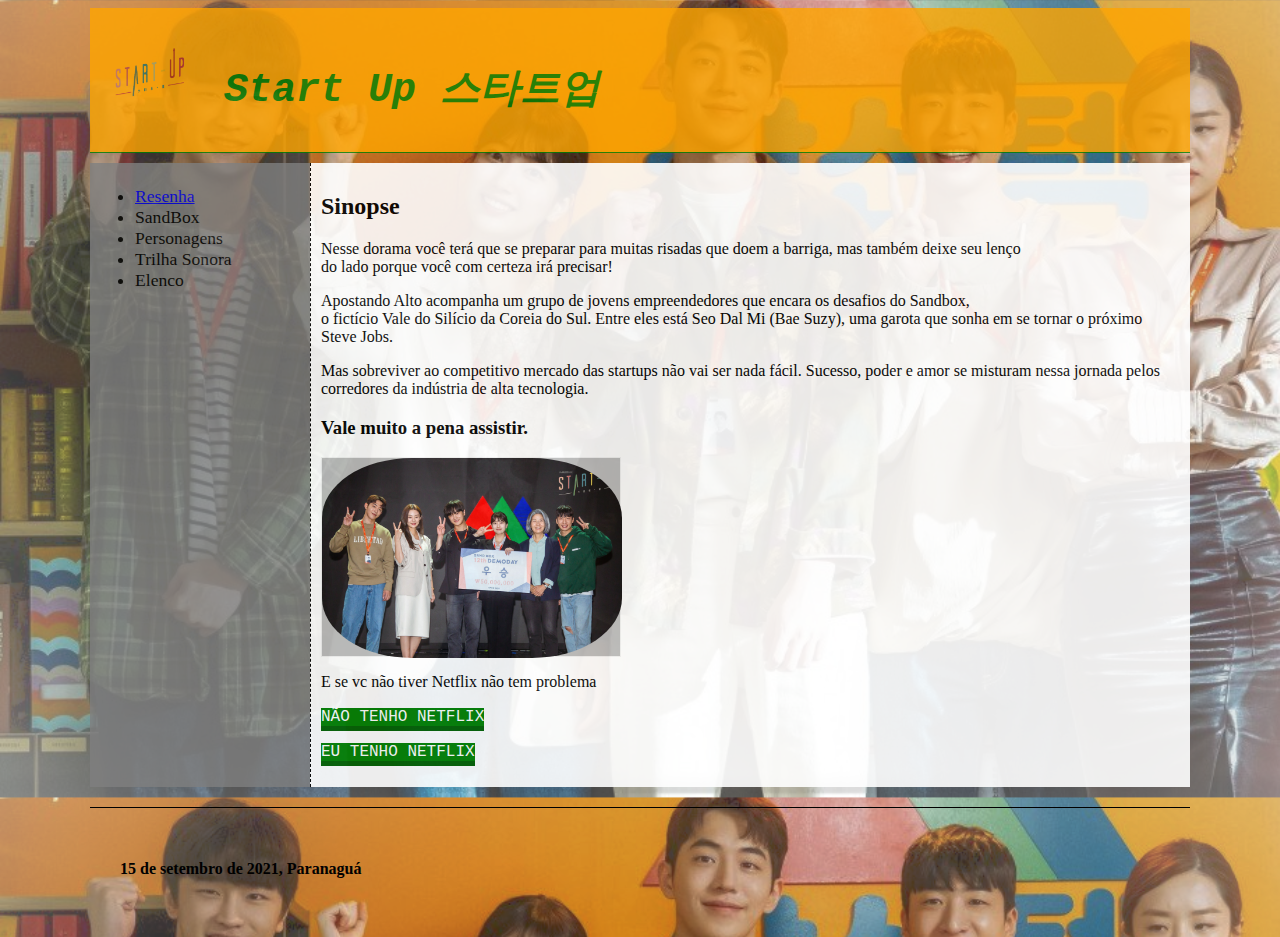
==== index.html @ 59a1bbbb "first commit" ====
<!DOCTYPE html>
<html>
<head>
	<title>Startup</title>
	<meta charset="utf-8">
    <link rel="stylesheet" type="text/css"  href="css/index.css">

</head>
<body>
  <div class="container">
	<header class="cabecalho">
		<h1>			
			<img src="img/logo1.png">
            Start Up 스타트업
		</h1>
	</header>
	<nav class="menu">
		<ul>
			<li><a href="resenha.html">Resenha</a></li>
			<li>SandBox</li>
			<li>Personagens</li>
			<li>Trilha Sonora</li>
			<li>Elenco</li>
		</ul>
	</nav>
    <main class="corpo">
		<h2 class="titulos">Sinopse</h2>
		<p>Nesse dorama você terá que se preparar para muitas risadas que doem a barriga, mas também deixe seu lenço <br> do lado porque você com certeza irá precisar!  </p>
		<p>Apostando Alto acompanha um grupo de jovens empreendedores que encara os desafios do Sandbox, <br>o fictício Vale do Silício da Coreia do Sul. Entre eles está Seo Dal Mi (Bae Suzy), uma garota que sonha em se tornar o próximo Steve Jobs.</p>
        <p>Mas sobreviver ao competitivo mercado das startups não vai ser nada fácil. Sucesso, poder e amor se misturam nessa jornada pelos corredores da indústria de alta tecnologia.</p>
        <h3 class="bordas">Vale muito a pena assistir.</h3>
        <div class="flip-box">
            <div class="flip-box-inner">
              <div class="flip-box-front">
                <img src="img/cabecalho.jpg" alt="Apostando Alto" style="width:300px;height:200px">
              </div>
              <div class="flip-box-back">
                <img src="img/image1.jpg" alt="Apostando Alto" style="width:300px;height:200px">
              </div>
            </div>
          </div>
        <p>E se vc não tiver Netflix não tem problema</p>
        <p><a href="https://maxseries.me/series-e-animes/apostando-alto/" class="btn">não tenho Netflix</a></p>
        <p><a href="https://www.netflix.com/title/81290293" class="btn">Eu tenho Netflix</a></p>
        
    </main>
    
	<footer class="rodape">
		<h4> 15 de setembro de 2021, Paranaguá </h4>
	</footer>	
  </div>
 

</body>
</html>
---- css/index.css ----
*{
	box-sizing:	border-box;
}

body{
	background-image: url("../img/fundo.png");
	background-size: 36cm; 
}

li:hover{
	color: white;
	background-color:orangered;
}

.cabecalho img{
	width: 100px;
	height: auto;
    opacity: 1;
}

.container { 
	width: 1100px;
	margin-right: auto;  
	margin-left: auto;
	display: flex;  flex-wrap: wrap;
}

.cabecalho {  
	order: 1;
    color: green;
    font: italic bold 20px ariaOCR A Std, monospace;
	border-bottom: 1px solid green;  
	padding: 10px;
	margin-bottom: 10px;
	background-color:orange;
    opacity: 0.8;
	width: 100%;  
	display: flex;  
}

.menu {  
	width: 20%; 
	order: 2;  
	padding: 5px;  
	font-size: 110%;
    background-color: grey;
    opacity: 0.8;
}

.corpo {  
	width: 80%;
	order: 3;
	border-left: 1px dashed #000000;  
	padding: 10px;
	background:white;
    opacity: 0.9;
	
}
.corpo img{
    width: 500px;
	height: auto;
    opacity: 1;
    border-radius: 30%;
}


.rodape {  
	order: 5;
	border-top: 1px solid #000000;  
	padding: 30px;
	margin-top: 20px;
	width: 100%;  
	display: flex;  
}

.btn{
    order:4;
    font-family: ariaOCR A Std, monospace;
    text-transform: uppercase;
    padding: auto;
    cursor:pointer;
    display: inline-block;
    text-decoration: none;
    background: green;
    color: #fff;
    box-shadow: 0 5px 0 #006000;
}

.flip-box {
    background-color: transparent;
    width: 300px;
    height: 200px;
    border: 1px solid #f1f1f1;
    perspective: 1000px; 
  }
  
  .flip-box-inner {
    position: relative;
    width: 100%;
    height: 100%;
    text-align: center;
    transition: transform 0.8s;
    transform-style: preserve-3d;
  }
  
  .flip-box:hover .flip-box-inner {
    transform: rotateY(180deg);
  }
    .flip-box-front, .flip-box-back {
    position: absolute;
    width: 100%;
    height: 100%;
    -webkit-backface-visibility: hidden; 
    backface-visibility: hidden;
  }
  
  .flip-box-front {
    background-color: #bbb;
    color: black;
  }
  
  .flip-box-back {
  
    transform: rotateY(180deg);
  }
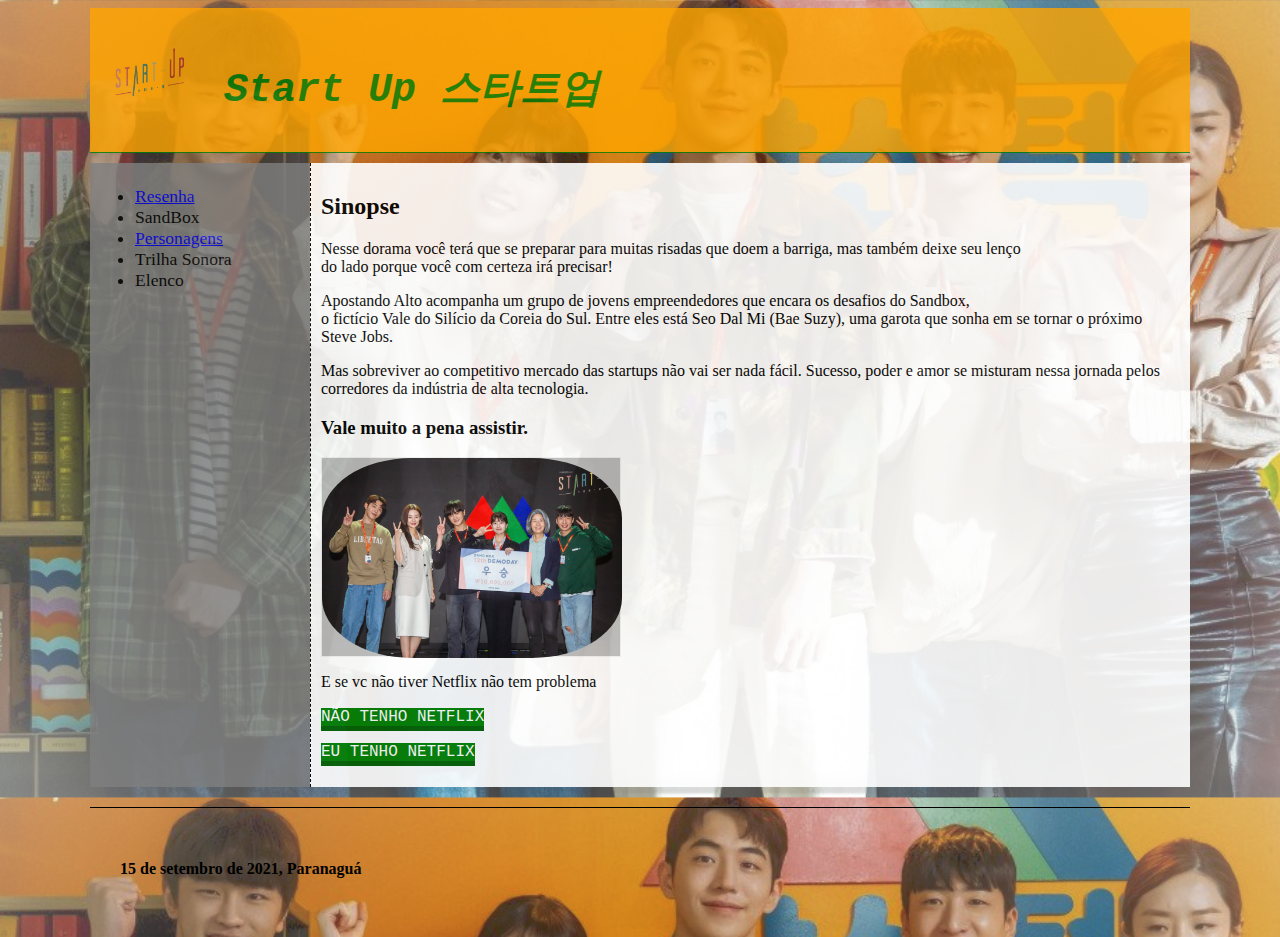
==== commit 8d01e61a: "continua" ====
--- a/index.html
+++ b/index.html
@@ -18,7 +18,7 @@
 		<ul>
 			<li><a href="resenha.html">Resenha</a></li>
 			<li>SandBox</li>
-			<li>Personagens</li>
+			<li><a href="personagens.html">Personagens</a></li>
 			<li>Trilha Sonora</li>
 			<li>Elenco</li>
 		</ul>
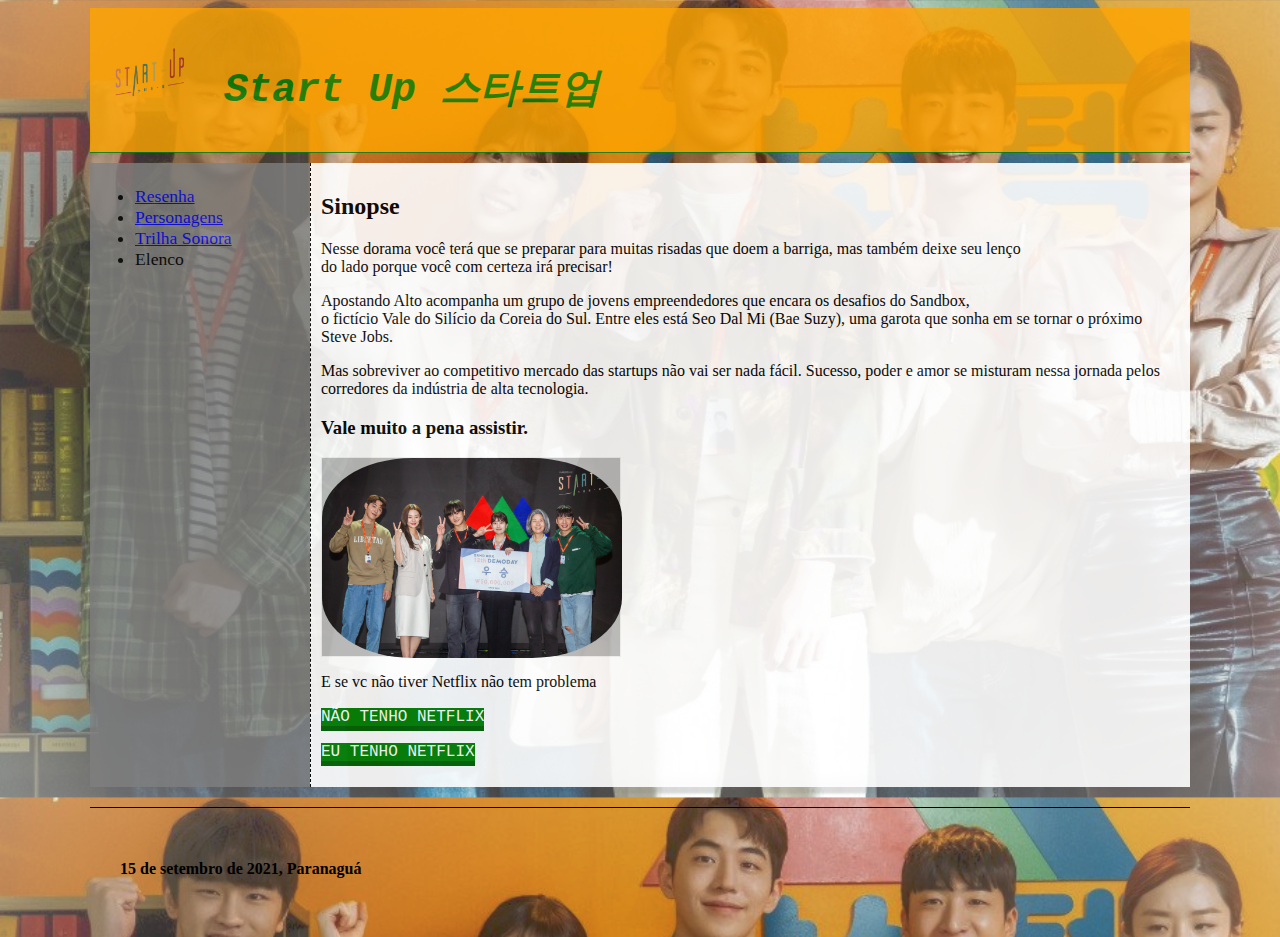
==== commit a886e2f2: "Quase finalizado" ====
--- a/index.html
+++ b/index.html
@@ -17,9 +17,8 @@
 	<nav class="menu">
 		<ul>
 			<li><a href="resenha.html">Resenha</a></li>
-			<li>SandBox</li>
 			<li><a href="personagens.html">Personagens</a></li>
-			<li>Trilha Sonora</li>
+			<li><a href="trilhasonora.html">Trilha Sonora</a></li>
 			<li>Elenco</li>
 		</ul>
 	</nav>
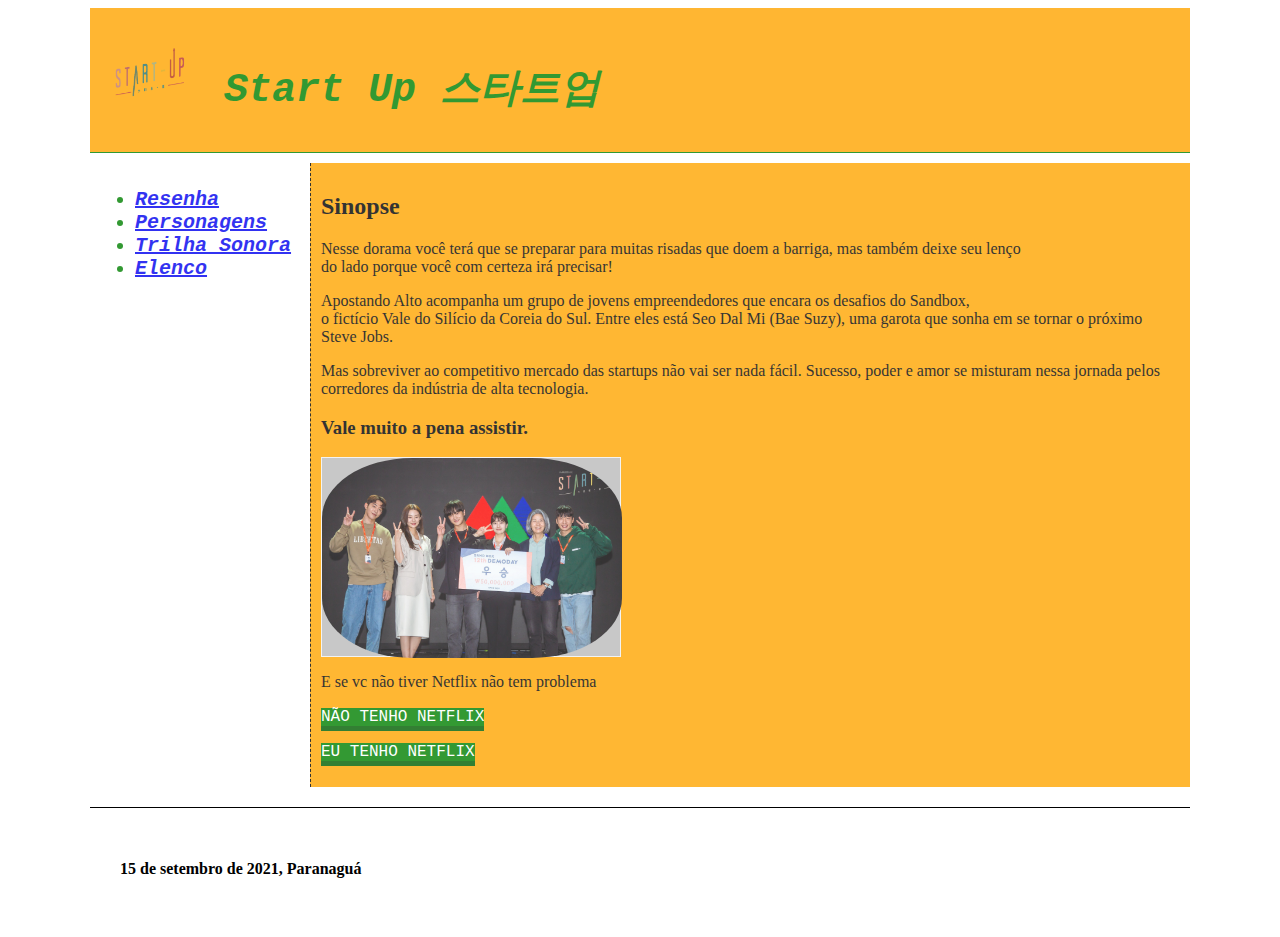
==== commit 23c3fe92: "finalizado" ====
--- a/index.html
+++ b/index.html
@@ -19,7 +19,7 @@
 			<li><a href="resenha.html">Resenha</a></li>
 			<li><a href="personagens.html">Personagens</a></li>
 			<li><a href="trilhasonora.html">Trilha Sonora</a></li>
-			<li>Elenco</li>
+			<li><a href="elenco.html">Elenco</a></li>
 		</ul>
 	</nav>
     <main class="corpo">
--- a/css/index.css
+++ b/css/index.css
@@ -3,7 +3,7 @@
 }
 
 body{
-	background-image: url("../img/fundo.png");
+	background-image: url("../img/gifstart.gif");
 	background-size: 36cm; 
 }
 
@@ -40,11 +40,14 @@
 
 .menu {  
 	width: 20%; 
-	order: 2;  
+	order: 2;
+    color:green;  
 	padding: 5px;  
 	font-size: 110%;
-    background-color: grey;
+    background-color: white;
     opacity: 0.8;
+    font: italic bold 20px ariaOCR A Std, monospace;
+
 }
 
 .corpo {  
@@ -52,8 +55,8 @@
 	order: 3;
 	border-left: 1px dashed #000000;  
 	padding: 10px;
-	background:white;
-    opacity: 0.9;
+	background: orange;
+    opacity: 0.8;
 	
 }
 .corpo img{
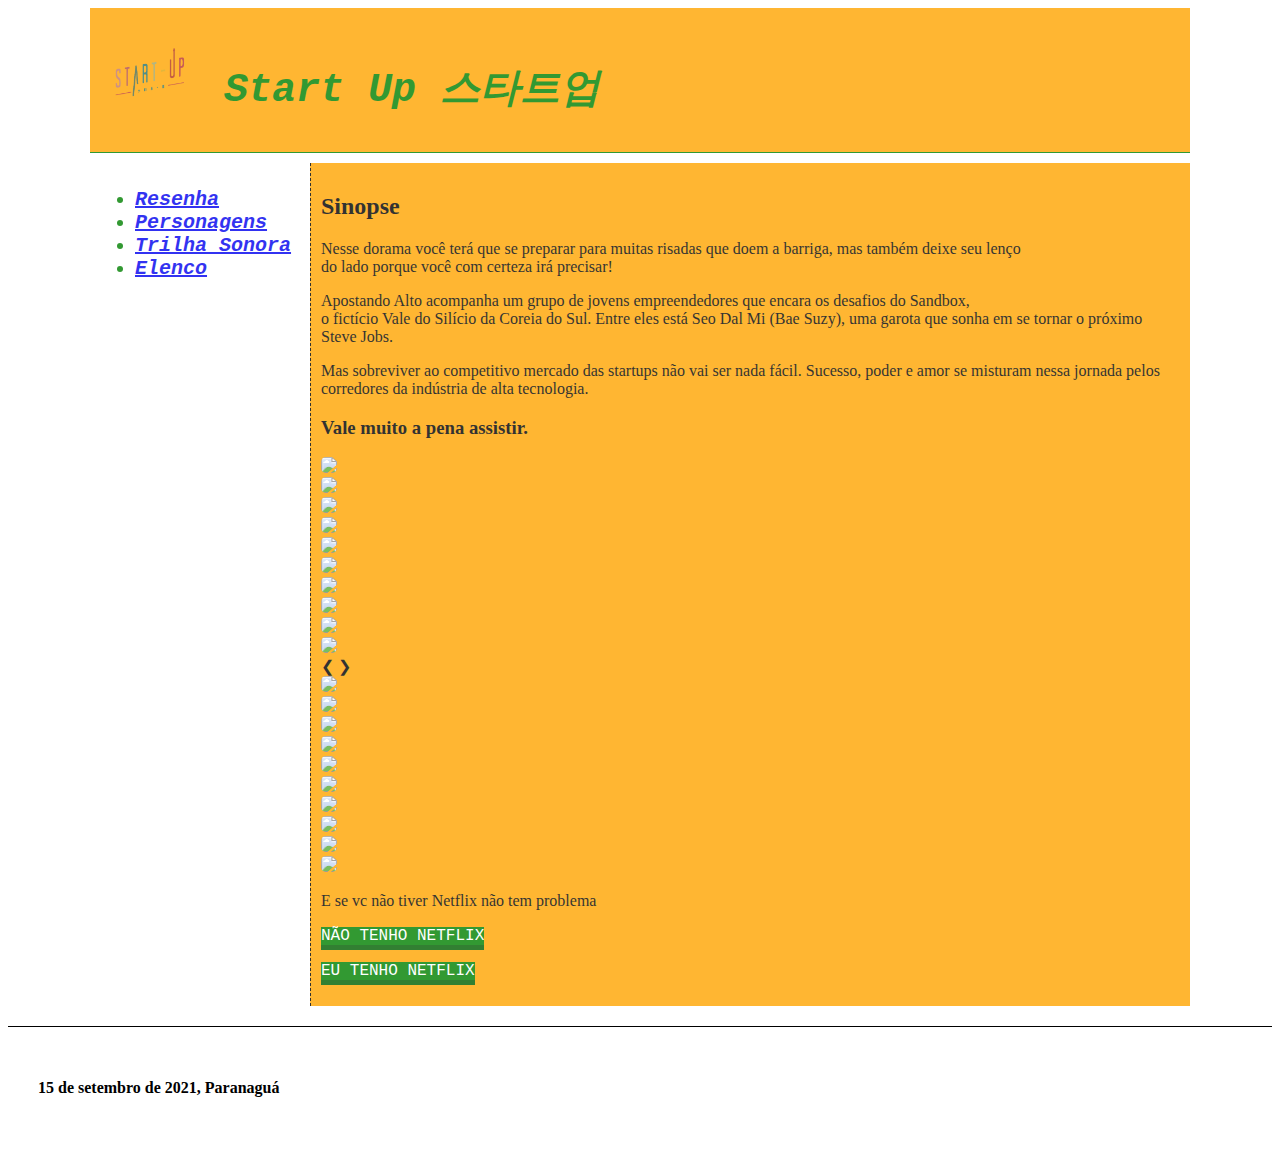
==== commit 8f4492e2: "mudei o link que não existia mais :(" ====
--- a/index.html
+++ b/index.html
@@ -28,19 +28,94 @@
 		<p>Apostando Alto acompanha um grupo de jovens empreendedores que encara os desafios do Sandbox, <br>o fictício Vale do Silício da Coreia do Sul. Entre eles está Seo Dal Mi (Bae Suzy), uma garota que sonha em se tornar o próximo Steve Jobs.</p>
         <p>Mas sobreviver ao competitivo mercado das startups não vai ser nada fácil. Sucesso, poder e amor se misturam nessa jornada pelos corredores da indústria de alta tecnologia.</p>
         <h3 class="bordas">Vale muito a pena assistir.</h3>
-        <div class="flip-box">
-            <div class="flip-box-inner">
-              <div class="flip-box-front">
-                <img src="img/cabecalho.jpg" alt="Apostando Alto" style="width:300px;height:200px">
-              </div>
-              <div class="flip-box-back">
-                <img src="img/image1.jpg" alt="Apostando Alto" style="width:300px;height:200px">
-              </div>
-            </div>
+        
+     <div class="mySlides">
+            <img src="img/melhor cena.jpg" style="width:50%">
+        </div>
+      
+        <div class="mySlides">
+            <img src="img/nam.jpg" style="width:50%">
+        </div>
+      
+        <div class="mySlides">
+            <img src="img/programador.jpg" style="width:50%">
+        </div>
+      
+        <div class="mySlides">
+            <img src="img/linda.jpg" style="width:50%">
+        </div>
+      
+        <div class="mySlides">
+            <img src="img/lindo.jpg" style="width:50%">
+        </div>
+      
+        <div class="mySlides">
+          
+            <img src="img/animada.jpg" style="width:50%">
+        </div>
+        <div class="mySlides">
+          
+            <img src="img/casal.jpg" style="width:50%">
+        </div>
+        <div class="mySlides">
+          
+            <img src="img/eita.jpg" style="width:50%">
+        </div>
+        <div class="mySlides">
+          
+            <img src="img/galã.jpg" style="width:50%">
+        </div>
+        <div class="mySlides">
+          
+            <img src="img/sarangue.jpg" style="width:50%">
+        </div>
+      
+      
+      
+        
+        <a class="prev" onclick="plusSlides(-1)">&#10094;</a>
+        <a class="next" onclick="plusSlides(1)">&#10095;</a>
+      
+        
+      
+        
+        <div class="row">
+          <div class="column">
+            <img class="demo cursor" src="img/melhor cena.jpg" style="width:100%" onclick="currentSlide(1)" >
           </div>
+          <div class="column">
+            <img class="demo cursor" src="img/nam.jpg" style="width:100%" onclick="currentSlide(2)" >
+          </div>
+          <div class="column">
+            <img class="demo cursor" src="img/programador.jpg" style="width:100%" onclick="currentSlide(3)" >
+          </div>
+          <div class="column">
+            <img class="demo cursor" src="img/linda.jpg" style="width:100%" onclick="currentSlide(4)" >
+          </div>
+          <div class="column">
+            <img class="demo cursor" src="img/lindo.jpg" style="width:100%" onclick="currentSlide(5)" >
+          </div>
+          <div class="column">
+            <img class="demo cursor" src="img/animada.jpg" style="width:100%" onclick="currentSlide(6)" >
+          </div>
+          <div class="column">
+            <img class="demo cursor" src="img/casal.jpg" style="width:100%" onclick="currentSlide(7)" >
+          </div>
+          <div class="column">
+            <img class="demo cursor" src="img/eita.jpg" style="width:100%" onclick="currentSlide(8)" >
+          </div>
+          <div class="column">
+            <img class="demo cursor" src="img/galã.jpg" style="width:100%" onclick="currentSlide(9)" >
+          </div>
+          <div class="column">
+            <img class="demo cursor" src="img/sarangue.jpg" style="width:100%" onclick="currentSlide(10)" >
+          </div>
+        </div>
         <p>E se vc não tiver Netflix não tem problema</p>
-        <p><a href="https://maxseries.me/series-e-animes/apostando-alto/" class="btn">não tenho Netflix</a></p>
+        <p><a href="https://filmesonlinevizer.com/serie/online/apostando-alto" class="btn">não tenho Netflix</a></p>
         <p><a href="https://www.netflix.com/title/81290293" class="btn">Eu tenho Netflix</a></p>
+        
+    </div>
         
     </main>
     
@@ -49,7 +124,8 @@
 	</footer>	
   </div>
  
-
+  <script type="text/javascript" src="js/index.js">
+  </script> 
 </body>
 </html>
 
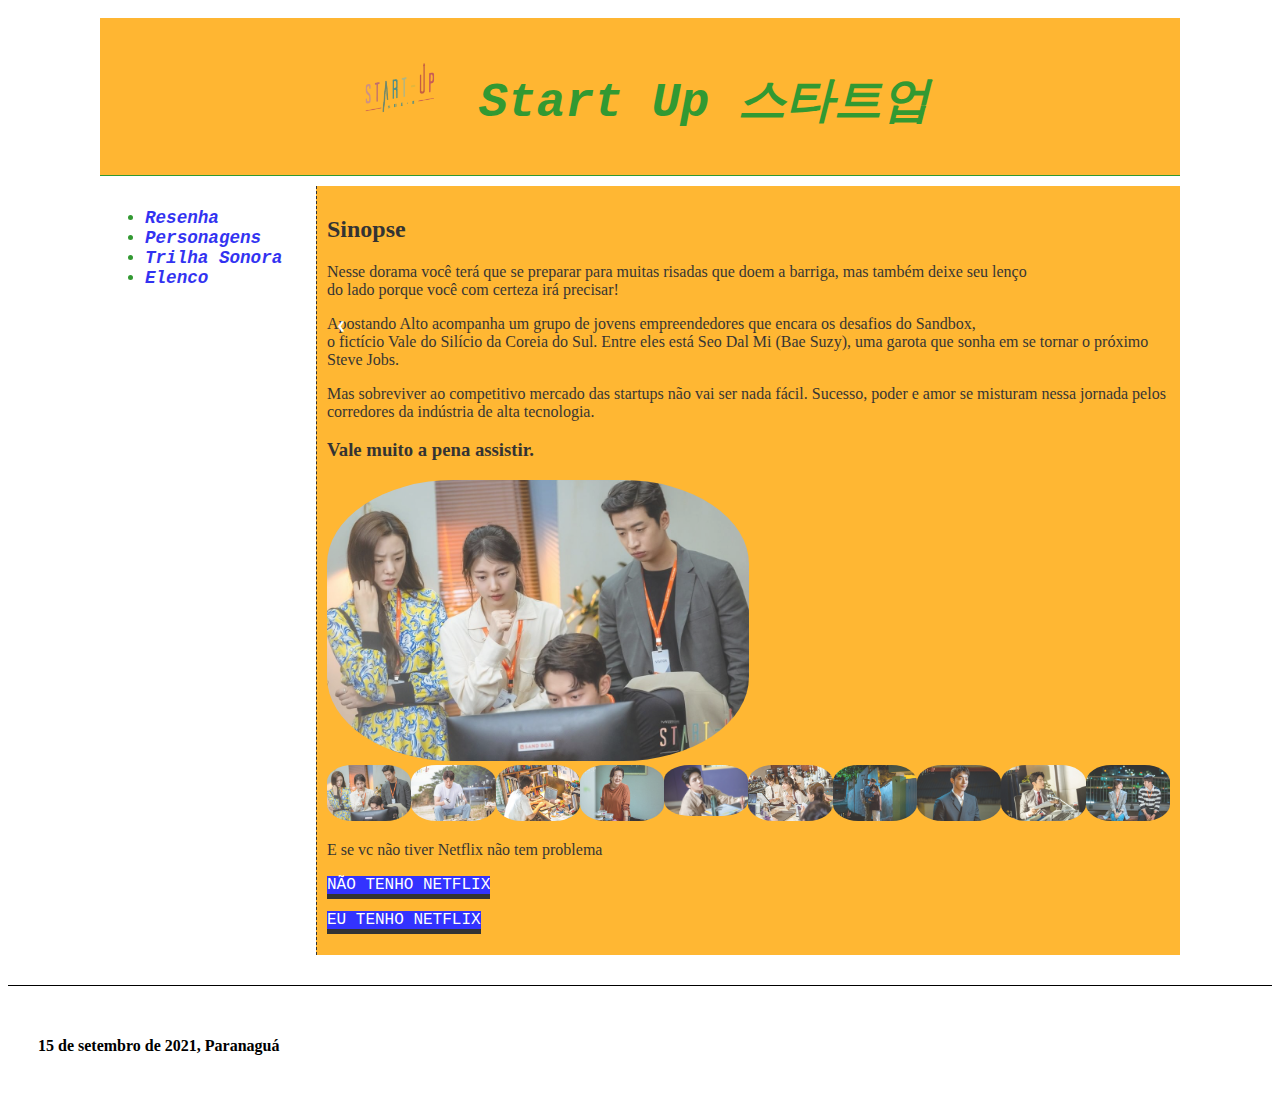
==== commit 7ae29285: "responsivo :/" ====
--- a/index.html
+++ b/index.html
@@ -2,9 +2,10 @@
 <html>
 <head>
 	<title>Startup</title>
-	<meta charset="utf-8">
-    <link rel="stylesheet" type="text/css"  href="css/index.css">
-
+	<meta charset="utf-8" >
+  <meta name="viewport" content="width=device-width, initial-scale=1, shrink-to-fit=no">
+  <link rel="stylesheet" type="text/css"  href="css/index.css">
+    
 </head>
 <body>
   <div class="container">
@@ -29,11 +30,11 @@
         <p>Mas sobreviver ao competitivo mercado das startups não vai ser nada fácil. Sucesso, poder e amor se misturam nessa jornada pelos corredores da indústria de alta tecnologia.</p>
         <h3 class="bordas">Vale muito a pena assistir.</h3>
         
-     <div class="mySlides">
+     <div class="mySlides ">
             <img src="img/melhor cena.jpg" style="width:50%">
         </div>
       
-        <div class="mySlides">
+        <div class="mySlides ">
             <img src="img/nam.jpg" style="width:50%">
         </div>
       
@@ -41,31 +42,31 @@
             <img src="img/programador.jpg" style="width:50%">
         </div>
       
-        <div class="mySlides">
+        <div class="mySlides img-fluid">
             <img src="img/linda.jpg" style="width:50%">
         </div>
       
-        <div class="mySlides">
+        <div class="mySlides img-fluid">
             <img src="img/lindo.jpg" style="width:50%">
         </div>
       
-        <div class="mySlides">
+        <div class="mySlides img-fluid">
           
             <img src="img/animada.jpg" style="width:50%">
         </div>
-        <div class="mySlides">
+        <div class="mySlides img-fluid">
           
             <img src="img/casal.jpg" style="width:50%">
         </div>
-        <div class="mySlides">
+        <div class="mySlides img-fluid ">
           
             <img src="img/eita.jpg" style="width:50%">
         </div>
-        <div class="mySlides">
+        <div class="mySlides img-fluid">
           
             <img src="img/galã.jpg" style="width:50%">
         </div>
-        <div class="mySlides">
+        <div class="mySlides img-fluid">
           
             <img src="img/sarangue.jpg" style="width:50%">
         </div>
@@ -111,6 +112,8 @@
             <img class="demo cursor" src="img/sarangue.jpg" style="width:100%" onclick="currentSlide(10)" >
           </div>
         </div>
+
+
         <p>E se vc não tiver Netflix não tem problema</p>
         <p><a href="https://filmesonlinevizer.com/serie/online/apostando-alto" class="btn">não tenho Netflix</a></p>
         <p><a href="https://www.netflix.com/title/81290293" class="btn">Eu tenho Netflix</a></p>
--- a/css/index.css
+++ b/css/index.css
@@ -5,50 +5,78 @@
 body{
 	background-image: url("../img/gifstart.gif");
 	background-size: 36cm; 
+  
 }
 
 li:hover{
 	color: white;
 	background-color:orangered;
+  
 }
 
 .cabecalho img{
 	width: 100px;
 	height: auto;
-    opacity: 1;
-}
+  opacity: 1;
+  
+}
+
+
 
 .container { 
-	width: 1100px;
-	margin-right: auto;  
-	margin-left: auto;
-	display: flex;  flex-wrap: wrap;
-}
+  width: 1100px;
+  margin-right: auto;  
+  margin-left: auto;
+  display: flex;  
+  flex-wrap: wrap;
+  justify-content: center;
+  padding: 10px;
+}
+ 
+
 
 .cabecalho {  
 	order: 1;
-    color: green;
-    font: italic bold 20px ariaOCR A Std, monospace;
+  color: green;
+  font: italic bold 20px ariaOCR A Std, monospace;
 	border-bottom: 1px solid green;  
 	padding: 10px;
 	margin-bottom: 10px;
 	background-color:orange;
-    opacity: 0.8;
+  opacity: 0.8;
 	width: 100%;  
-	display: flex;  
+  font-size: clamp(1em, 1em + 1vw, 1.5em);
+
+}
+header{
+  display: flex;  
+  justify-content: center;
+
 }
 
 .menu {  
 	width: 20%; 
 	order: 2;
-    color:green;  
+  color:green;  
 	padding: 5px;  
 	font-size: 110%;
-    background-color: white;
-    opacity: 0.8;
-    font: italic bold 20px ariaOCR A Std, monospace;
-
-}
+  background-color: white;
+  opacity: 0.8;
+  font: italic bold 20px ariaOCR A Std, monospace;
+  display: flex;
+  font-size: clamp(1em, 1em + 1vw, 1.1em);
+  flex-direction: column;
+}
+.menu li a {
+    display: block;
+    text-decoration: none;
+}
+.menu li a:hover {
+  display: block;
+  text-decoration: none;
+}
+
+
 
 .corpo {  
 	width: 80%;
@@ -56,8 +84,10 @@
 	border-left: 1px dashed #000000;  
 	padding: 10px;
 	background: orange;
-    opacity: 0.8;
-	
+  opacity: 0.8;
+	flex-direction: row;
+  justify-content: flex-start; 
+  font-size: clamp(1em, 1em + 1vm, 1.25);
 }
 .corpo img{
     width: 500px;
@@ -126,4 +156,99 @@
   
     transform: rotateY(180deg);
   }
- +
+.slideshow-container {
+  max-width: 1000px;
+  position: relative;
+  margin: auto;
+}
+
+
+.mySlides {
+  display: none;
+}
+
+
+.prev, .next {
+  cursor: pointer;
+  position: absolute;
+  top: 50%;
+  width: auto;
+  margin-top: -22px;
+  padding: 16px;
+  color: white;
+  font-weight: bold;
+  font-size: 18px;
+  transition: 0.6s ease;
+  border-radius: 0 3px 3px 0;
+  user-select: none;
+}
+
+.mySlides {
+    display: none;
+  }
+  
+  .cursor {
+    cursor: pointer;
+  }
+  
+  .prev,
+  .next {
+    cursor: pointer;
+    position: absolute;
+    top: 40%;
+    width: auto;
+    padding: 10px;
+    margin-top: -50px;
+    color: white;
+    font-weight: bold;
+    font-size: 10px;
+    border-radius: 0 3px 3px 0;
+    user-select: none;
+    -webkit-user-select: none;
+  }
+  
+  .next {
+    right: 0;
+    border-radius: 3px 0 0 3px;
+  }
+
+  .prev:hover,
+  .next:hover {
+    background-color: rgba(0, 0, 0, 0.8);
+  }
+  
+
+  
+  .row:after {
+    content: "";
+    display: table;
+    clear: both;
+  }
+  
+  .column {
+    float: left;
+    width: 10%;
+  }
+  
+  .demo {
+    opacity: 0.6;
+  }
+  
+  .active,
+  .demo:hover {
+    opacity: 1;
+  }
+
+  .btn{
+    order:4;
+    font-family: ariaOCR A Std, monospace;
+    text-transform: uppercase;
+    padding: auto;
+    cursor:pointer;
+    display: inline-block;
+    text-decoration: none;
+    background: blue;
+    color: #fff;
+    box-shadow: 0 5px 0 black;
+}
